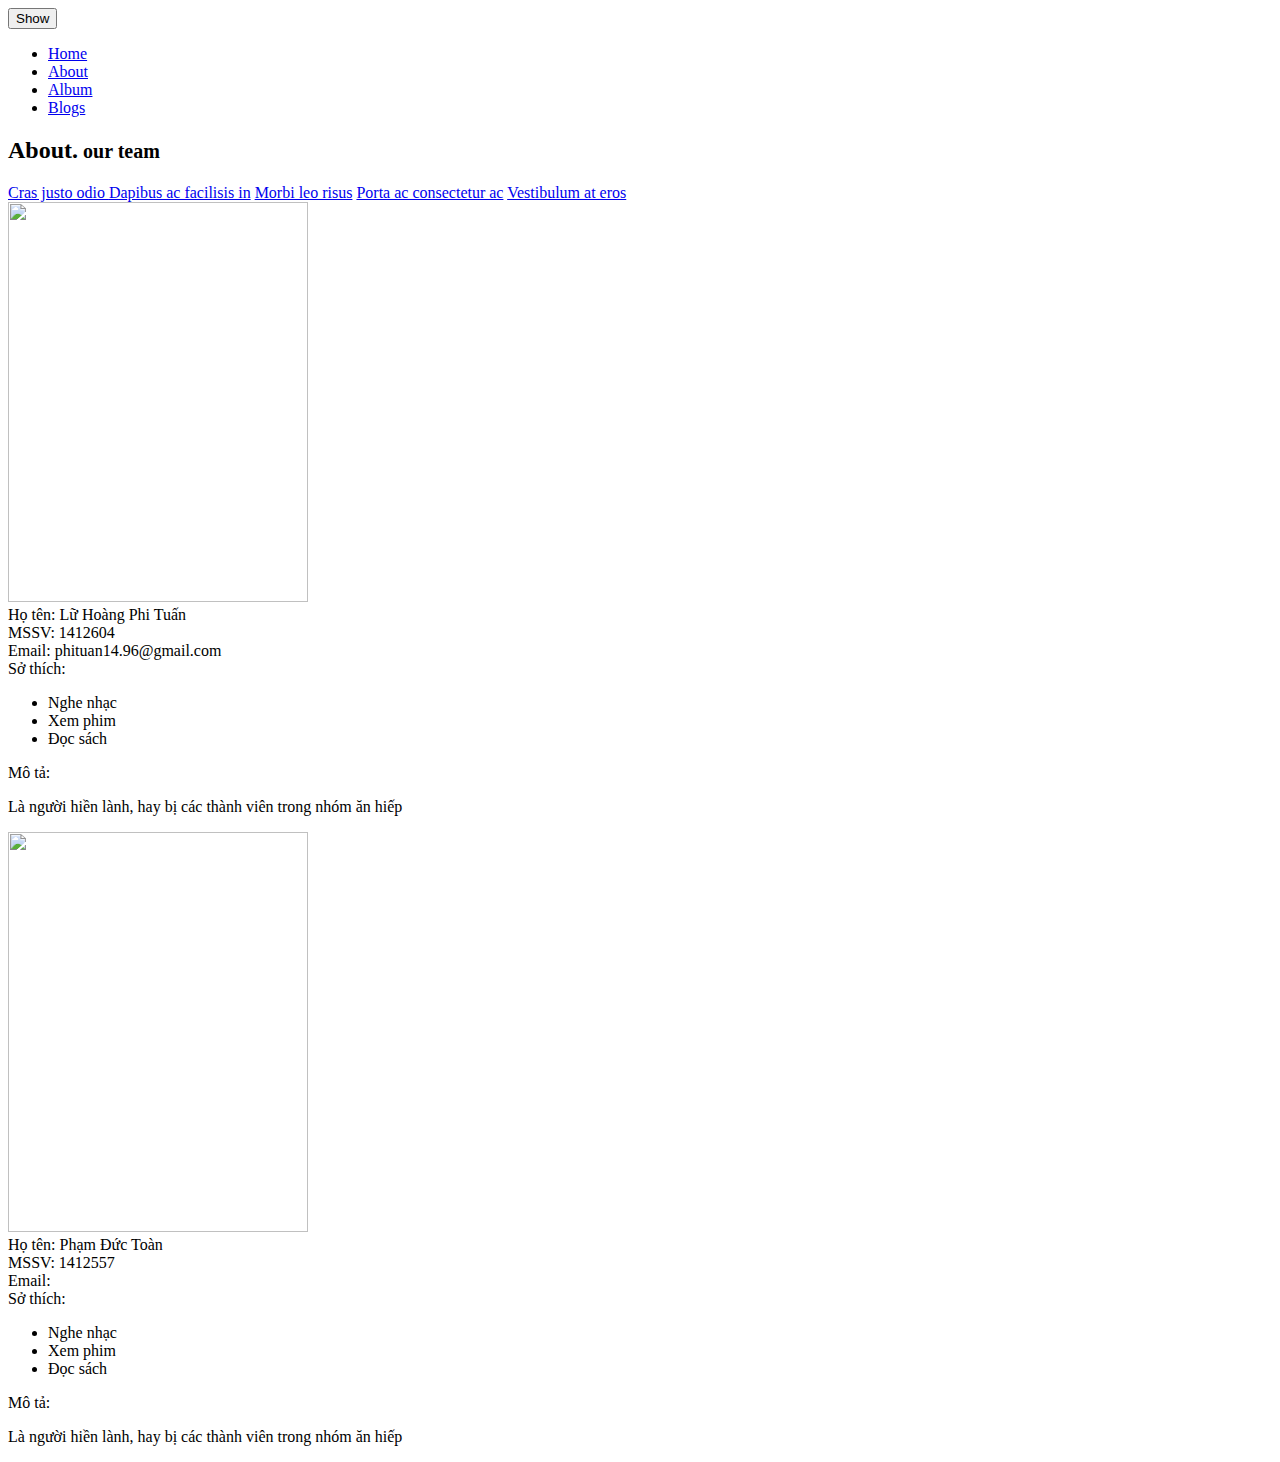
==== AboutUs.html @ 454eefc7 "Add files via upload" ====
<!DOCTYPE html>
<html>
<head>
	<title> About Us </title>
	<meta charset="utf-8">
	<link rel="stylesheet" type="text/css" href="css/bootstrap.css">
	<link rel="stylesheet" type="text/css" href="css/style.css">
</head>
<body>
	<div id="main">
	<nav class="nav navbar-default" >
		
			<div class="">
				<button type="button"
				class="navbar-toggle collapsed"
				data-target="#main-nav"
				data-toggle="collapse"
				aria-expanded="false"
				name="button"> Show </button>
			</div>
			
			<div class="collapse navbar-collapse" id="main-nav">
			<ul class="nav navbar-nav">
				<li class="li"><a href="index.html">Home</a>
				<li class="li"><a href = "AboutUs.html">About</a>
				<li class="li"><a href = "Album.html">Album</a>
				<li class="li"><a href = "Blogs.html">Blogs</a>
			</ul>
			</div>
		</div>
	</nav>

<h2>About.<small> our team</small></h2>



<div class="row">
	<div class="col-md-5">
		<div class="list-group">
  <a href="#" class="list-group-item active">
    Cras justo odio
  </a>
  <a href="#" class="list-group-item">Dapibus ac facilisis in</a>
  <a href="#" class="list-group-item">Morbi leo risus</a>
  <a href="#" class="list-group-item">Porta ac consectetur ac</a>
  <a href="#" class="list-group-item">Vestibulum at eros</a>
</div>
	</div>
	<div class="col-md-7">
	<div class="row">
		<div class="col-md-6">
		<img src="Images/Member1.jpg" width="300" height="400"> <br/>
	Họ tên: Lữ Hoàng Phi Tuấn <br/>
	MSSV: 1412604 <br/>
	Email: phituan14.96@gmail.com <br/>
	Sở thích:
	<ul>
		<li> Nghe nhạc</li>
		<li> Xem phim</li>
		<li> Đọc sách</li>
	</ul>
	Mô tả: 
	<p>
		Là người hiền lành, hay bị các thành viên trong nhóm ăn hiếp
	</p>
	</div>
	<div class="col-md-6">
		<img src="Images/Album1.jpg"  width="300" height="400"> <br/>
	Họ tên: Phạm Đức Toàn <br/>
	MSSV: 1412557 <br/>
	Email:  <br/>
	Sở thích:
	<ul>
		<li> Nghe nhạc</li>
		<li> Xem phim</li>
		<li> Đọc sách</li>
	</ul>
	Mô tả: 
	<p>
		Là người hiền lành, hay bị các thành viên trong nhóm ăn hiếp
	</p>
	</div>
</div>


	<script type="text/javascript" scr="js/jquery.min.js"></script>
	<script type="text/javascript" scr="js/bootstrap.js"></script>

</body>
</html>
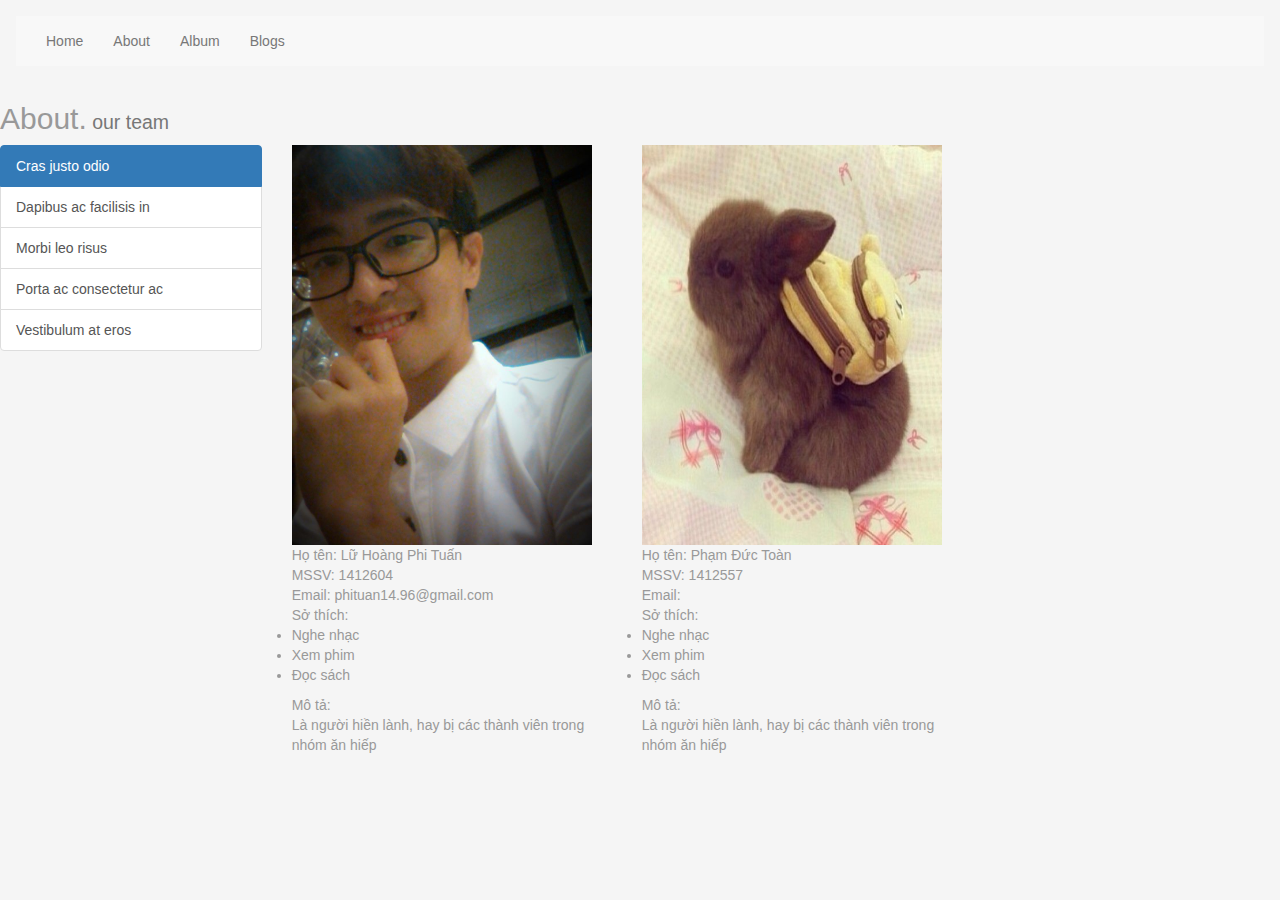
==== commit b1ca2b30: "Merge remote-tracking branch 'refs/remotes/origin/1412604'" ====
--- a/AboutUs.html
+++ b/AboutUs.html
@@ -1,90 +1,90 @@
-<!DOCTYPE html>
-<html>
-<head>
-	<title> About Us </title>
-	<meta charset="utf-8">
-	<link rel="stylesheet" type="text/css" href="css/bootstrap.css">
-	<link rel="stylesheet" type="text/css" href="css/style.css">
-</head>
-<body>
-	<div id="main">
-	<nav class="nav navbar-default" >
-		
-			<div class="">
-				<button type="button"
-				class="navbar-toggle collapsed"
-				data-target="#main-nav"
-				data-toggle="collapse"
-				aria-expanded="false"
-				name="button"> Show </button>
-			</div>
-			
-			<div class="collapse navbar-collapse" id="main-nav">
-			<ul class="nav navbar-nav">
-				<li class="li"><a href="index.html">Home</a>
-				<li class="li"><a href = "AboutUs.html">About</a>
-				<li class="li"><a href = "Album.html">Album</a>
-				<li class="li"><a href = "Blogs.html">Blogs</a>
-			</ul>
-			</div>
-		</div>
-	</nav>
-
-<h2>About.<small> our team</small></h2>
-
-
-
-<div class="row">
-	<div class="col-md-5">
-		<div class="list-group">
-  <a href="#" class="list-group-item active">
-    Cras justo odio
-  </a>
-  <a href="#" class="list-group-item">Dapibus ac facilisis in</a>
-  <a href="#" class="list-group-item">Morbi leo risus</a>
-  <a href="#" class="list-group-item">Porta ac consectetur ac</a>
-  <a href="#" class="list-group-item">Vestibulum at eros</a>
-</div>
-	</div>
-	<div class="col-md-7">
-	<div class="row">
-		<div class="col-md-6">
-		<img src="Images/Member1.jpg" width="300" height="400"> <br/>
-	Họ tên: Lữ Hoàng Phi Tuấn <br/>
-	MSSV: 1412604 <br/>
-	Email: phituan14.96@gmail.com <br/>
-	Sở thích:
-	<ul>
-		<li> Nghe nhạc</li>
-		<li> Xem phim</li>
-		<li> Đọc sách</li>
-	</ul>
-	Mô tả: 
-	<p>
-		Là người hiền lành, hay bị các thành viên trong nhóm ăn hiếp
-	</p>
-	</div>
-	<div class="col-md-6">
-		<img src="Images/Album1.jpg"  width="300" height="400"> <br/>
-	Họ tên: Phạm Đức Toàn <br/>
-	MSSV: 1412557 <br/>
-	Email:  <br/>
-	Sở thích:
-	<ul>
-		<li> Nghe nhạc</li>
-		<li> Xem phim</li>
-		<li> Đọc sách</li>
-	</ul>
-	Mô tả: 
-	<p>
-		Là người hiền lành, hay bị các thành viên trong nhóm ăn hiếp
-	</p>
-	</div>
-</div>
-
-
-	<script type="text/javascript" scr="js/jquery.min.js"></script>
-	<script type="text/javascript" scr="js/bootstrap.js"></script>
-
-</body>
+<!DOCTYPE html>
+<html>
+<head>
+	<title> About Us </title>
+	<meta charset="utf-8">
+	<link rel="stylesheet" type="text/css" href="css/bootstrap.css">
+	<link rel="stylesheet" type="text/css" href="css/style.css">
+</head>
+<body>
+	<div id="main">
+	<nav class="nav navbar-default" >
+		
+			<div class="">
+				<button type="button"
+				class="navbar-toggle collapsed"
+				data-target="#main-nav"
+				data-toggle="collapse"
+				aria-expanded="false"
+				name="button"> Show </button>
+			</div>
+			
+			<div class="collapse navbar-collapse" id="main-nav">
+			<ul class="nav navbar-nav">
+				<li class="li"><a href="index.html">Home</a>
+				<li class="li"><a href = "AboutUs.html">About</a>
+				<li class="li"><a href = "Album.html">Album</a>
+				<li class="li"><a href = "Blogs.html">Blogs</a>
+			</ul>
+			</div>
+		</div>
+	</nav>
+
+<h2>About.<small> our team</small></h2>
+
+
+
+<div class="row">
+	<div class="col-md-5">
+		<div class="list-group">
+  <a href="#" class="list-group-item active">
+    Cras justo odio
+  </a>
+  <a href="#" class="list-group-item">Dapibus ac facilisis in</a>
+  <a href="#" class="list-group-item">Morbi leo risus</a>
+  <a href="#" class="list-group-item">Porta ac consectetur ac</a>
+  <a href="#" class="list-group-item">Vestibulum at eros</a>
+</div>
+	</div>
+	<div class="col-md-7">
+	<div class="row">
+		<div class="col-md-6">
+		<img src="Images/Member1.jpg" width="300" height="400"> <br/>
+	Họ tên: Lữ Hoàng Phi Tuấn <br/>
+	MSSV: 1412604 <br/>
+	Email: phituan14.96@gmail.com <br/>
+	Sở thích:
+	<ul>
+		<li> Nghe nhạc</li>
+		<li> Xem phim</li>
+		<li> Đọc sách</li>
+	</ul>
+	Mô tả: 
+	<p>
+		Là người hiền lành, hay bị các thành viên trong nhóm ăn hiếp
+	</p>
+	</div>
+	<div class="col-md-6">
+		<img src="Images/Album1.jpg"  width="300" height="400"> <br/>
+	Họ tên: Phạm Đức Toàn <br/>
+	MSSV: 1412557 <br/>
+	Email:  <br/>
+	Sở thích:
+	<ul>
+		<li> Nghe nhạc</li>
+		<li> Xem phim</li>
+		<li> Đọc sách</li>
+	</ul>
+	Mô tả: 
+	<p>
+		Là người hiền lành, hay bị các thành viên trong nhóm ăn hiếp
+	</p>
+	</div>
+</div>
+
+
+	<script type="text/javascript" scr="js/jquery.min.js"></script>
+	<script type="text/javascript" scr="js/bootstrap.js"></script>
+
+</body>
 </html>--- a/css/style.css
+++ b/css/style.css
@@ -0,0 +1,937 @@
+font-family: "Lato", sans-serif;
+	}
+	.sidenav {
+    	height: 100%;
+    	width: 0;
+    	position: fixed;
+    	z-index: 1;
+    	top: 0;
+    	left: 0;
+    	background-color: #111;
+    	overflow-x: hidden;
+    	transition: 0.5s;
+    	padding-top: 60px;
+	}
+
+	.sidenav a {
+    	padding: 8px 8px 8px 32px;
+    	text-decoration: none;
+    	font-size: 25px;
+    	color: #818181;
+    	display: block;
+    	transition: 0.3s;
+	}
+
+	.sidenav a:hover, .offcanvas a:focus{
+    	color: #f1f1f1;
+	}
+
+	.sidenav .closebtn {
+    	position: absolute;
+    	top: 0;
+    	right: 25px;
+    	font-size: 36px;
+    	margin-left: 50px;
+	}
+	#main {
+    	transition: margin-left .5s;
+    	padding: 16px;
+	}
+	@media screen and (max-height: 450px) {
+  		.sidenav {padding-top: 15px;}
+  		.sidenav a {font-size: 18px;}
+	}
+
+	.AlbumCover {
+		width: 40%;
+        margin-bottom: 10px;
+	}
+
+    .AlbumCover img{
+        width: 100%;
+    }
+
+    .row {
+        width: 700px;
+        height: 700px;
+    }
+
+    /* GENERAL ////////////////////////////////////////////////////////// */
+* {
+    margin: 0;
+    padding: 0;
+}
+
+body  {
+    font-family: 'Lato', sans-serif;
+    font-size: 14px;
+    font-weight:300;
+    margin: 0;
+    padding: 0;
+    color:#999999;
+    background:#F5F5F5;
+}
+strong {
+    font-weight:700;    
+}
+img {
+    border: 0px;
+}   
+.mobile {
+    display:none !important;
+}   
+a {
+    color:#333333;
+    text-decoration:none;
+    outline:none;
+    font-size: 14px;
+    font-weight:400;
+    -webkit-transition: all 300ms cubic-bezier(0.420, 0.000, 0.580, 1.000);
+       -moz-transition: all 300ms cubic-bezier(0.420, 0.000, 0.580, 1.000);
+        -ms-transition: all 300ms cubic-bezier(0.420, 0.000, 0.580, 1.000);
+         -o-transition: all 300ms cubic-bezier(0.420, 0.000, 0.580, 1.000);
+            transition: all 300ms cubic-bezier(0.420, 0.000, 0.580, 1.000); /* ease-in-out */
+}
+a:hover {
+    color:#DE5049;
+    -webkit-transition-timing-function: cubic-bezier(0.420, 0.000, 0.580, 1.000);
+       -moz-transition-timing-function: cubic-bezier(0.420, 0.000, 0.580, 1.000);
+        -ms-transition-timing-function: cubic-bezier(0.420, 0.000, 0.580, 1.000);
+         -o-transition-timing-function: cubic-bezier(0.420, 0.000, 0.580, 1.000);
+            transition-timing-function: cubic-bezier(0.420, 0.000, 0.580, 1.000); /* ease-in-out */ 
+}
+.clearfix:before, .clearfix:after {/* content: ""; */display: table;}
+.clearfix:after { clear: both; }
+.clearfix { zoom: 1; }
+.clear { clear: both; }
+
+::-moz-selection{
+    background-color: rgba(0, 0, 0, .5);
+    color:#FFFFFF;
+    text-shadow:none;
+}
+::selection{
+    background-color: rgba(0, 0, 0, .5);
+    color:#FFFFFF;
+    text-shadow:none;
+}
+.posC {
+    margin:0 auto;
+    max-width:1100px;
+    padding:0 20px;
+    position:relative;
+}
+.borderBottom {
+    padding-bottom:60px;    
+}
+.noBorderTop {
+    padding-top:150px !important;   
+}
+.noMarginTop {
+    margin-top:0px !important;  
+}
+.contentC {
+    text-align:center;  
+}
+/* HEADER ////////////////////////////////////////////////////////// */
+#principal {
+    padding:30px 0 20px 0;
+    border-bottom:1px solid #CCCCCC;
+    background-color:#FFF;
+    position:fixed;
+    top: 73px;
+    width:100%;
+    z-index:9998;
+}
+
+#alex {
+    text-align: center;
+    background: #000;
+    padding: 2em;
+    color: #fff;
+    position: fixed;
+    top: 0;
+    width: 100%;
+    z-index:9999;
+}
+
+#alex a {
+    text-decoration: underline;
+    color: #fff;
+}
+
+#alex a:hover {
+    color: #fff;
+}
+
+#alex a:visited {
+    color: #fff;
+}
+
+#principal h1 {
+    float:left;
+    width:74px;
+}
+#principal .collapsed {
+    display:block !important;
+}
+#principal h1 a:hover {
+    -ms-filter: "progid: DXImageTransform.Microsoft.Alpha(Opacity=50)";
+    filter: alpha(opacity=50);
+    opacity: 0.5;
+}
+#principal .menu {
+    display:none;
+}
+#principal .social {
+    position:absolute;
+    right:20px;
+}
+#principal .social a {
+    margin-left:5px;
+}
+#principal .social a:hover {
+    -ms-filter: "progid: DXImageTransform.Microsoft.Alpha(Opacity=50)";
+    filter: alpha(opacity=50);
+    opacity: 0.5;
+}
+#principal #navigation a {
+    display:block;
+    float:left;
+    font-size:11px;
+    font-weight:900;
+    text-transform:uppercase;
+    letter-spacing:1px;
+    margin-left: 10px;
+}
+#principal #navigation a:hover {
+    color:#DE5049;  
+}
+#principal #navigation .selected {
+    color:#DE5049;
+}
+#principal #navigation a img {
+    vertical-align:middle;  
+}
+#principal #navigation span {
+    float:left;
+    display:block;
+    margin-left: 10px;
+    margin-top:-3px;
+}
+#principal #navigation .navLeft {
+    float:left;
+    margin-top:21px;
+    margin-left:10px;
+}
+#principal #navigation .navRight {
+    float:right;
+    margin-top:21px;
+}
+#principal #capFilters {
+    display:none;   
+}
+#principal .filters {
+    border-bottom:1px solid #EEEEEE;
+    border-top:1px solid #EEEEEE;
+    padding:20px 0;
+    margin:0 0 30px 0;  
+}
+
+#principal .filterspecial{
+    border-bottom:none !important;
+    border-top:1px solid #EEEEEE;
+    padding:20px 0;
+    margin:30px 0 0 0 !important;
+}
+#principal .filters a {
+    font-size:11px;
+    font-weight:700;
+    text-transform:uppercase;
+    letter-spacing:1px;
+    margin-right: 10px;
+    color:#666666;
+    line-height:30px;
+    white-space: nowrap;    
+}
+#principal .filters a:hover {
+    color:#DE5049;
+}
+#principal .search {
+    margin-bottom:0px;
+}
+#principal .search form input[type=text]  {
+    font-family: 'Lato', sans-serif;
+    padding:10px;
+    font-size:14px;
+    width:220px;
+    border:none;
+    background-color:#EEEEEE;
+    font-weight:400;
+    letter-spacing:1px;
+    -webkit-border-radius: 2px;
+    -moz-border-radius: 2px;
+    border-radius: 2px;
+    outline:0px;
+   -webkit-transition: all 300ms cubic-bezier(0.420, 0.000, 0.580, 1.000);
+       -moz-transition: all 300ms cubic-bezier(0.420, 0.000, 0.580, 1.000);
+        -ms-transition: all 300ms cubic-bezier(0.420, 0.000, 0.580, 1.000);
+         -o-transition: all 300ms cubic-bezier(0.420, 0.000, 0.580, 1.000);
+            transition: all 300ms cubic-bezier(0.420, 0.000, 0.580, 1.000); /* ease-in-out */       
+}
+#principal .search input[type=text]:hover, #principal .search input[type=text]:focus {
+    
+    background-color:#cccccc;
+    -webkit-transition-timing-function: cubic-bezier(0.420, 0.000, 0.580, 1.000);
+       -moz-transition-timing-function: cubic-bezier(0.420, 0.000, 0.580, 1.000);
+        -ms-transition-timing-function: cubic-bezier(0.420, 0.000, 0.580, 1.000);
+         -o-transition-timing-function: cubic-bezier(0.420, 0.000, 0.580, 1.000);
+            transition-timing-function: cubic-bezier(0.420, 0.000, 0.580, 1.000); /* ease-in-out */     
+}
+
+#principal .search input[type=submit]  {
+    display:inline-block;
+    -webkit-appearance: none;
+    background:url(../img/icons/search.png) no-repeat;
+    padding:0;
+    margin-top:0px;
+    border:none;
+    width:20px;
+    height:20px;
+    background-size:20px;
+    cursor:pointer;
+    margin-left:10px;
+    vertical-align:middle;
+}
+/* CONTENT ////////////////////////////////////////////////////////// */
+#content {
+    
+    padding-top:230px;  
+}
+#content p {
+    line-height:22px;
+}
+#content hr {
+    border:none;
+    border-bottom:1px solid #EEEEEE;
+}
+#content .item  {
+    background-color:#FFF;
+    overflow:hidden;
+    width:100%;
+    box-shadow: 0 13px 8px -10px rgba(0, 0, 0, 0.1);    
+}
+#content .item a span {
+    position:absolute;
+    background:#DE5049;
+    padding:20px;
+    left:20px;
+    color:#FFF;
+    margin:10px;
+    display:none;   
+}
+#content .item aside {
+    margin-right:10px;
+    float:left;
+    background:url(../img/icons/heart.vote.png) center no-repeat;
+    background-size: 48px auto;
+    z-index:99999;
+    -ms-filter: "progid: DXImageTransform.Microsoft.Alpha(Opacity=100)";
+    filter: alpha(opacity=100);
+    opacity: 1;
+    -webkit-transition: all 300ms cubic-bezier(0.420, 0.000, 0.580, 1.000);
+       -moz-transition: all 300ms cubic-bezier(0.420, 0.000, 0.580, 1.000);
+        -ms-transition: all 300ms cubic-bezier(0.420, 0.000, 0.580, 1.000);
+         -o-transition: all 300ms cubic-bezier(0.420, 0.000, 0.580, 1.000);
+            transition: all 300ms cubic-bezier(0.420, 0.000, 0.580, 1.000); /* ease-in-out */
+}
+#content .item aside:hover {
+    -ms-filter: "progid: DXImageTransform.Microsoft.Alpha(Opacity=70)";
+    filter: alpha(opacity=70);
+    opacity: 0.70;
+    -webkit-transition-timing-function: cubic-bezier(0.420, 0.000, 0.580, 1.000);
+       -moz-transition-timing-function: cubic-bezier(0.420, 0.000, 0.580, 1.000);
+        -ms-transition-timing-function: cubic-bezier(0.420, 0.000, 0.580, 1.000);
+         -o-transition-timing-function: cubic-bezier(0.420, 0.000, 0.580, 1.000);
+            transition-timing-function: cubic-bezier(0.420, 0.000, 0.580, 1.000); /* ease-in-out */ 
+}
+#content .item aside a {
+    display:block;
+    width:48px;
+    padding:20px 0;
+    text-align:center;
+    color:#FFFFFF;
+    font-weight:400;
+    font-size:12px;
+}
+#content .item .winners {
+    float:left;
+    margin-top:10px;
+}
+#content .item .winners img {
+    margin-left:10px;
+}
+#content .item .botCat {
+    background-color:#DE5049;
+    display:inline-block;
+    padding:2px 10px;
+    text-transform:uppercase;
+    font-size:10px;
+    letter-spacing:1px;
+    color:#FFF;
+    font-weight:700;
+}
+#content .item .botCat:hover {
+    background-color:#EEA29F;
+}
+#content .item .item-content {
+    float:left;
+    width:18%;
+    padding:2% 2% 0 2%; 
+}
+#content .item .item-info {
+    float:left;
+    width:18%;
+    padding:0 2%;
+    line-height:20px;
+}
+#content .item .item-info hr {
+    border:none;
+    border-bottom:1px solid #EEEEEE;
+    margin:20px 0;
+}
+#content .item  .item-img {
+    float:left;
+    width:78%
+}
+#content .item  .item-img img {
+    width:100%;
+    float:left;
+}
+#content .itemTwo {
+    position:relative;
+    float:left;
+    width:47%;
+    margin-top:60px;
+    margin-right:6%;    
+}
+#content .last {
+    margin-right:0; 
+}
+#content .itemTwo a span {
+    position:absolute;
+    background:#DE5049;
+    left:0px;
+    padding:20px;
+    color:#FFF;
+    margin:10px;
+    display:none;   
+}
+#content .itemTwo .image {
+    width:100%;
+    float:left;
+}
+#content .itemTwo .item-content {
+    float:left;
+    background-color:#FFF;
+    width:93%;
+    padding:35px 3% 20px 4%;
+    box-shadow: 0 13px 8px -10px rgba(0, 0, 0, 0.1);    
+    line-height:20px;
+}
+#content .itemTwo .item-content aside {
+    margin-right:10px;
+    margin-left:20px;
+    margin-top:-9px;
+    float:right;
+    background:url(../img/icons/heart.vote.png) center no-repeat;
+    background-size: 40px auto;
+    z-index:99999;
+    -ms-filter: "progid: DXImageTransform.Microsoft.Alpha(Opacity=100)";
+    filter: alpha(opacity=100);
+    opacity: 1;
+    -webkit-transition: all 300ms cubic-bezier(0.420, 0.000, 0.580, 1.000);
+       -moz-transition: all 300ms cubic-bezier(0.420, 0.000, 0.580, 1.000);
+        -ms-transition: all 300ms cubic-bezier(0.420, 0.000, 0.580, 1.000);
+         -o-transition: all 300ms cubic-bezier(0.420, 0.000, 0.580, 1.000);
+            transition: all 300ms cubic-bezier(0.420, 0.000, 0.580, 1.000); /* ease-in-out */   
+}
+#content .itemTwo .item-content aside:hover {
+    -ms-filter: "progid: DXImageTransform.Microsoft.Alpha(Opacity=70)";
+    filter: alpha(opacity=70);
+    opacity: 0.70;
+    -webkit-transition-timing-function: cubic-bezier(0.420, 0.000, 0.580, 1.000);
+       -moz-transition-timing-function: cubic-bezier(0.420, 0.000, 0.580, 1.000);
+        -ms-transition-timing-function: cubic-bezier(0.420, 0.000, 0.580, 1.000);
+         -o-transition-timing-function: cubic-bezier(0.420, 0.000, 0.580, 1.000);
+            transition-timing-function: cubic-bezier(0.420, 0.000, 0.580, 1.000); /* ease-in-out */ 
+}
+#content .itemTwo .item-content aside a {
+    display:block;
+    width:40px;
+    padding:20px 0;
+    text-align:center;
+    color:#FFFFFF;
+    font-weight:400;
+    font-size:12px;
+}
+#content .itemTwo .item-content .winners {
+    float:right;
+    margin-top:3px;
+}
+#content .itemTwo .item-content .winners img {
+    margin-left:15px;
+}
+
+#content .nom {
+    margin-top:10px;    
+}
+
+#content .top10 {
+    border-top:4px solid #FFF;
+    background-color:#F0F0F0;
+    padding-top:40px;   
+}
+#content h2 {
+    font-size:50px;
+    color:#CCCCCC;
+    font-weight:700;
+    letter-spacing:1px;
+    margin-bottom:10px;
+    text-transform:uppercase;
+}
+#content h3 {
+    font-size:70px;
+    color:#CCCCCC;
+    font-weight:700;
+    letter-spacing:1px;
+    margin-bottom:-30px;
+    text-transform:uppercase;
+}
+#content h4 {
+    font-size:20px;
+    color:#CCCCCC;
+    font-weight:700;
+    letter-spacing:1px;
+    margin-top:-20px;
+    margin-bottom:-30px;
+    text-transform:uppercase;
+}
+
+#content h4 span {  
+    font-size:15px;
+}
+
+#content h5 {
+    font-size:12px;
+    color:#CCCCCC;
+    font-weight:700;
+    letter-spacing:1px;
+    margin-bottom:15px;
+    margin-top:10px;
+    text-transform:uppercase;
+}
+
+#content h6 {
+    font-size:30px;
+    color:#CCCCCC;
+    font-weight:700;
+    letter-spacing:1px;
+    margin-bottom:10px;
+    text-transform:uppercase;
+}
+
+
+#content small {
+    margin-top:-20px;
+    margin-bottom:20px;
+    display:block;
+}
+#content .page-gallery {
+    text-align:center;
+    
+}
+#content .page-gallery .next {
+    float:right;
+    width:50px;
+    text-align:center;
+    font-size:40px;
+    font-weight:900;
+    margin-bottom:40px; 
+}
+#content .page-gallery .prev {
+    float:left;
+    width:50px;
+    text-align:center;
+    font-size:40px;
+    font-weight:900;
+    margin-bottom:40px; 
+}
+#content .page-item {
+    text-align:right;
+    margin-top:-40px;   
+}
+#content .page-item .next {
+    float:right;
+    width:30px;
+    text-align:center;
+    font-size:20px;
+    font-weight:900;
+    margin-bottom:16px; 
+}
+#content .page-item .prev {
+    float:left;
+    width:30px;
+    text-align:center;
+    font-size:20px;
+    font-weight:900;
+    margin-bottom:16px; 
+}
+#content .menuHome {
+    float:right;
+    margin-top:15px;    
+}
+#content .menuHome a {
+    font-size:11px;
+    font-weight:900;
+    text-transform:uppercase;
+    letter-spacing:1px; 
+}
+#content .menuHome a:hover {
+    color:#DE5049;
+}
+/* FOOTER ////////////////////////////////////////////////////////// */
+footer {
+    background-color:#3A3A3C;
+    padding:30px 0 30px 0;
+    color:#D0D0D0;
+    line-height:24px;
+}
+footer h3 {
+    font-size:11px;
+    text-transform:uppercase;
+    font-weight:900;
+    letter-spacing:1px;
+}
+footer a {
+    color:#D0D0D0;
+    font-weight:300;
+}
+footer img {
+    margin-top:10px;
+    margin-right:5px;   
+}
+
+footer span {
+    font-size:13px;
+    color:#909192;
+    margin-left:5px;    
+}
+footer .last {
+    margin-right:0 !important;
+}
+footer .threeC {
+    float:left;
+    width:29.3%;
+    margin-top:25px;
+    margin-right:6%;
+}
+.bInf {
+    background-color:#303132;
+    color:#D0D0D0;
+    padding:20px 0;
+    font-size:13px; 
+}
+
+.bInf a {
+    color:#D0D0D0;
+    font-size:12px;
+}
+
+.bInf small {
+    font-size:12px;
+}
+
+#botDonation {
+    color:#F8BC2E;
+}
+#botDonation:hover {
+    color:#FFF;
+}
+/* badges ////////////////////////////////////////////////////////// */
+.pre-scrollable {
+    max-height: 340px;
+    overflow-y: scroll;
+}
+pre {
+    background-color: #FFF;
+    border: 1px solid rgba(0, 0, 0, 0.15);
+    border-radius: 4px 4px 4px 4px;
+    display: block;
+    font-size: 13px;
+    line-height: 20px;
+    margin: 20px auto 40px auto;
+    padding: 20px;
+    white-space: pre-wrap;
+    word-break: break-all;
+    word-wrap: break-word;
+    text-align:left;
+    max-width:690px;
+}
+#badges {
+    padding:30px 0;
+    color:#666; 
+}
+#badges img {
+    margin:20px 0 40px 0;
+    width:100%;
+    max-width:461px;    
+}
+.botBag {
+    color:#F8BC2E;
+}
+.botBag:hover{
+    color:#FFF; 
+}
+/* FORM ////////////////////////////////////////////////////////// */
+.error {
+    background-color:#DE5049;
+    padding:20px;
+    -webkit-border-radius: 5px;
+    border-radius: 5px;
+    margin-bottom:40px;
+    color:#FFF;
+    line-height:22px;   
+}
+.options  {
+    color:#666;
+    line-height:22px;
+
+}
+
+.options  span {
+    font-size:11px;
+    font-weight:900;
+    text-transform:uppercase;
+    letter-spacing:1px;
+    margin-left: 5px;
+    color:#DE5049;
+    
+}
+
+.options  hr {
+    border:none;
+    border-bottom:1px solid #EEEEEE;
+    margin:10px 0;
+}
+.options p {
+    line-height:22px;
+    margin-bottom:10px;
+}
+.options p small {
+    font-size:12px;
+    margin-top:0px !important;
+    margin-bottom:0px !important;
+    display:inline-block !important;
+    margin-left:20px;
+}
+form label {
+    display:block;
+    padding:0px 0 10px 0;
+    font-size:14px;
+    color:#666;
+}
+form input[type=text], form input[type=password],form textarea  {
+    font-family: 'Lato', sans-serif;
+    padding:16px 3%;
+    font-size:14px;
+    width:94%;
+    border:none;
+    background-color:#FFFFFF;
+    margin-bottom:20px;
+    -webkit-box-shadow:none;
+   -moz-box-shadow:none;
+   box-shadow:none;
+   font-weight:400;
+   -webkit-border-radius: 2px;
+    -moz-border-radius: 2px;
+    border-radius: 2px;
+    outline:0px;
+   -webkit-transition: all 300ms cubic-bezier(0.420, 0.000, 0.580, 1.000);
+       -moz-transition: all 300ms cubic-bezier(0.420, 0.000, 0.580, 1.000);
+        -ms-transition: all 300ms cubic-bezier(0.420, 0.000, 0.580, 1.000);
+         -o-transition: all 300ms cubic-bezier(0.420, 0.000, 0.580, 1.000);
+            transition: all 300ms cubic-bezier(0.420, 0.000, 0.580, 1.000); /* ease-in-out */   
+}
+form input[type=text]:hover,form input[type=password]:hover, form textarea:hover, form input[type=text]:focus, form input[type=password]:focus, form textarea:focus {
+    background-color:#E8E8E8;
+    -webkit-transition-timing-function: cubic-bezier(0.420, 0.000, 0.580, 1.000);
+       -moz-transition-timing-function: cubic-bezier(0.420, 0.000, 0.580, 1.000);
+        -ms-transition-timing-function: cubic-bezier(0.420, 0.000, 0.580, 1.000);
+         -o-transition-timing-function: cubic-bezier(0.420, 0.000, 0.580, 1.000);
+            transition-timing-function: cubic-bezier(0.420, 0.000, 0.580, 1.000); /* ease-in-out */ 
+}
+form select  {
+    font-family: 'Lato', sans-serif;
+    margin-bottom:5px;
+    font-size:14px;
+    width:100%;
+    padding:16px 3%;
+    border:none;
+    margin-bottom:20px;
+    box-shadow:none;
+   font-weight:300;
+    -webkit-border-radius: 2px;
+    -moz-border-radius: 2px;
+    border-radius: 2px;
+    outline:0px;
+    -webkit-appearance: textfield;
+    color:#999;
+    background:#FFFFFF url(../img/icons/select.png) no-repeat right center;
+}
+form input[type=file] {
+    margin-bottom:20px;
+}
+form input[type=submit]  {
+    display:block;
+    -webkit-appearance: none;
+    background-color:#333333;
+    color:#FFFFFF;
+    border:none;
+    padding:10px 20px;
+    font-size:12px;
+    letter-spacing:1px;
+    text-transform:uppercase;
+    font-weight:400;
+    -webkit-border-radius: 4px;
+    -moz-border-radius: 4px;
+    border-radius: 4px;
+    cursor:pointer;
+    margin-top:10px;
+     -webkit-transition: all 300ms cubic-bezier(0.420, 0.000, 0.580, 1.000);
+       -moz-transition: all 300ms cubic-bezier(0.420, 0.000, 0.580, 1.000);
+        -ms-transition: all 300ms cubic-bezier(0.420, 0.000, 0.580, 1.000);
+         -o-transition: all 300ms cubic-bezier(0.420, 0.000, 0.580, 1.000);
+            transition: all 300ms cubic-bezier(0.420, 0.000, 0.580, 1.000); /* ease-in-out */
+}
+form input[type=submit]:hover  {
+    background-color:#666;
+    -webkit-transition-timing-function: cubic-bezier(0.420, 0.000, 0.580, 1.000);
+       -moz-transition-timing-function: cubic-bezier(0.420, 0.000, 0.580, 1.000);
+        -ms-transition-timing-function: cubic-bezier(0.420, 0.000, 0.580, 1.000);
+         -o-transition-timing-function: cubic-bezier(0.420, 0.000, 0.580, 1.000);
+            transition-timing-function: cubic-bezier(0.420, 0.000, 0.580, 1.000); /* ease-in-out */ 
+}
+/* PUBLI ////////////////////////////////////////////////////////// */
+.publiAdw {
+    margin-top:60px;
+}
+.publi1 {
+    float:left;
+    background-color:#E7E7E7;
+    margin-right:10px;  
+}
+.itemP {
+    float:left;
+    width:125px;
+    height:125px; 
+    background-color:#E7E7E7;
+    margin-right:36px;  
+}
+
+/* paypal ////////////////////////////////////////////////////////// */
+
+#paypal {
+    position:relative;
+    margin:120px auto 0 auto;
+    width:350px;
+    padding:40px 0;
+    text-align:center;
+    background-color:#FFF;
+    box-shadow: 0 13px 8px -10px rgba(0, 0, 0, 0.1);
+    -webkit-border-radius: 5px;
+    border-radius: 5px;
+    font-size:11px;
+    font-weight:900;
+    text-transform:uppercase;
+    letter-spacing:1px;
+    
+}
+
+/* LOADING ////////////////////////////////////////////////////////// */
+
+#loading {
+    position: fixed;
+    top: 107px;
+    left: 0;
+    width: 100%;
+    height: 100%;
+    background-color:#F5F5F5;
+    z-index:999999;
+    overflow:hidden;
+    display:none;
+    
+}
+
+@-webkit-keyframes spin {
+  from { -webkit-transform: rotate(0deg); }
+  to { -webkit-transform: rotate(360deg); }
+}
+
+@-o-keyframes spin {
+  from { -o-transform: rotate(0deg); }
+  to { -o-transform: rotate(360deg); }
+}
+
+@keyframes spin {
+  from { transform: rotate(0deg); }
+  to { transform: rotate(360deg); }
+}
+
+/* Loading animation container */
+.loading {
+  position: absolute;
+  top: 35%;
+  left: 50%;
+  width: 28px;
+  height: 28px;
+  margin: -14px 0 0 -14px;
+}
+
+/* Spin track (outer circle) */
+.loading .track {
+  position: absolute;
+  width: 22px;
+  height: 22px;
+  left: 2px;
+  top: 2px;
+  border-radius: 15px;
+  border: 1px solid rgba(255,255,255,0.1);
+}
+
+/* Spinning circle (inner circle) */
+.loading .maskedCircle {
+  width: 20px;
+  height: 20px;
+  border-radius: 12px;
+  border: 3px solid #DCDCDC;
+}
+
+/* Spinning circle mask */
+.loading .mask {  
+  width: 12px;
+  height: 12px;
+  overflow: hidden;
+}
+
+/* Spinner */
+.loading .spinner {
+  position: absolute;
+  left: 1px;
+  top: 1px;
+  width: 26px;
+  height: 26px;
+  -webkit-animation: spin 1s infinite linear;
+  -o-animation: spin 1s infinite linear;
+  animation: spin 1s infinite linear;
+}
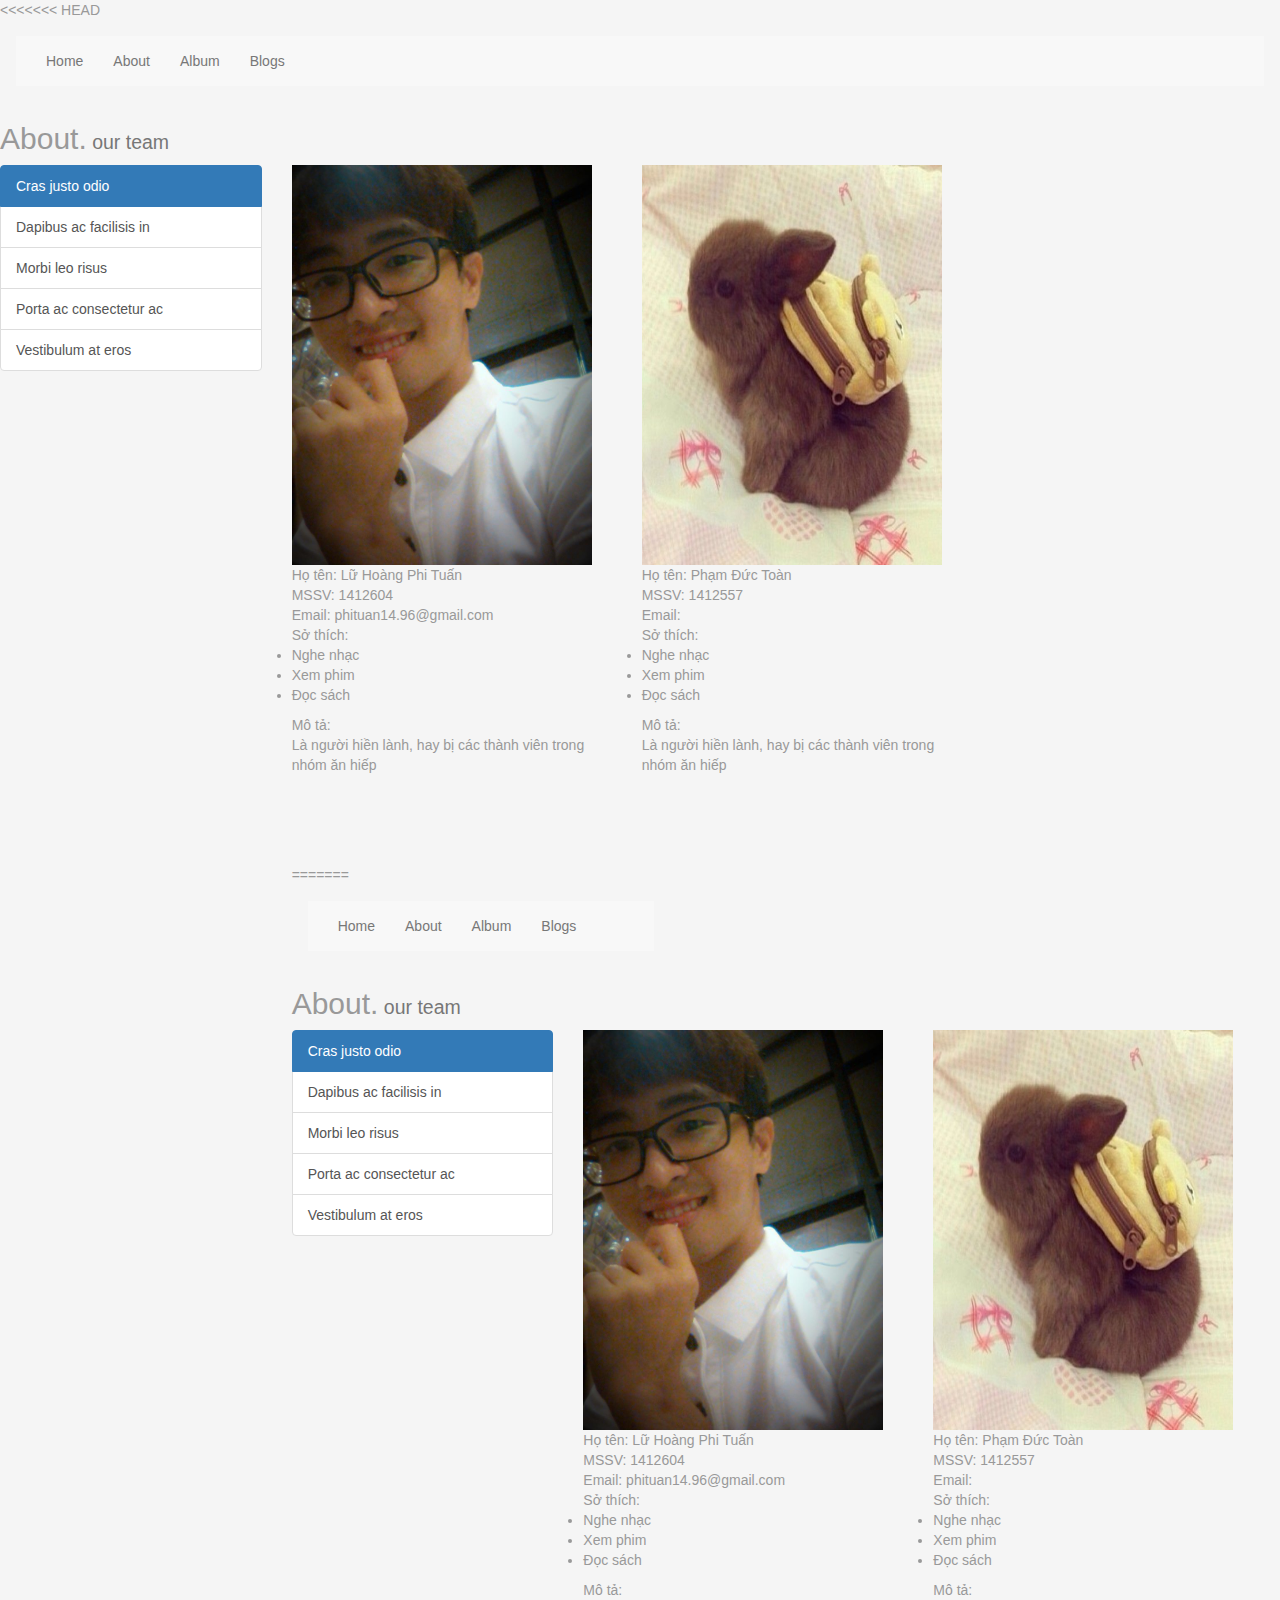
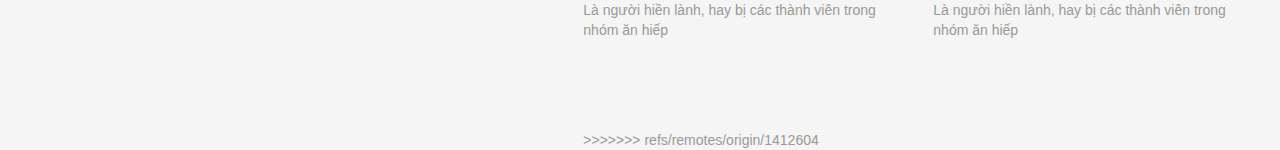
==== commit 8ef26b32: "Merge remote-tracking branch 'refs/remotes/origin/1412604'" ====
--- a/AboutUs.html
+++ b/AboutUs.html
@@ -1,3 +1,4 @@
+<<<<<<< HEAD
 <!DOCTYPE html>
 <html>
 <head>
@@ -87,4 +88,95 @@
 	<script type="text/javascript" scr="js/bootstrap.js"></script>
 
 </body>
+=======
+<!DOCTYPE html>
+<html>
+<head>
+	<title> About Us </title>
+	<meta charset="utf-8">
+	<link rel="stylesheet" type="text/css" href="css/bootstrap.css">
+	<link rel="stylesheet" type="text/css" href="css/style.css">
+</head>
+<body>
+	<div id="main">
+	<nav class="nav navbar-default" >
+		
+			<div class="">
+				<button type="button"
+				class="navbar-toggle collapsed"
+				data-target="#main-nav"
+				data-toggle="collapse"
+				aria-expanded="false"
+				name="button"> Show </button>
+			</div>
+			
+			<div class="collapse navbar-collapse" id="main-nav">
+			<ul class="nav navbar-nav">
+				<li class="li"><a href="index.html">Home</a>
+				<li class="li"><a href = "AboutUs.html">About</a>
+				<li class="li"><a href = "Album.html">Album</a>
+				<li class="li"><a href = "Blogs.html">Blogs</a>
+			</ul>
+			</div>
+		</div>
+	</nav>
+
+<h2>About.<small> our team</small></h2>
+
+
+
+<div class="row">
+	<div class="col-md-5">
+		<div class="list-group">
+  <a href="#" class="list-group-item active">
+    Cras justo odio
+  </a>
+  <a href="#" class="list-group-item">Dapibus ac facilisis in</a>
+  <a href="#" class="list-group-item">Morbi leo risus</a>
+  <a href="#" class="list-group-item">Porta ac consectetur ac</a>
+  <a href="#" class="list-group-item">Vestibulum at eros</a>
+</div>
+	</div>
+	<div class="col-md-7">
+	<div class="row">
+		<div class="col-md-6">
+		<img src="Images/Member1.jpg" width="300" height="400"> <br/>
+	Họ tên: Lữ Hoàng Phi Tuấn <br/>
+	MSSV: 1412604 <br/>
+	Email: phituan14.96@gmail.com <br/>
+	Sở thích:
+	<ul>
+		<li> Nghe nhạc</li>
+		<li> Xem phim</li>
+		<li> Đọc sách</li>
+	</ul>
+	Mô tả: 
+	<p>
+		Là người hiền lành, hay bị các thành viên trong nhóm ăn hiếp
+	</p>
+	</div>
+	<div class="col-md-6">
+		<img src="Images/Album1.jpg"  width="300" height="400"> <br/>
+	Họ tên: Phạm Đức Toàn <br/>
+	MSSV: 1412557 <br/>
+	Email:  <br/>
+	Sở thích:
+	<ul>
+		<li> Nghe nhạc</li>
+		<li> Xem phim</li>
+		<li> Đọc sách</li>
+	</ul>
+	Mô tả: 
+	<p>
+		Là người hiền lành, hay bị các thành viên trong nhóm ăn hiếp
+	</p>
+	</div>
+</div>
+
+
+	<script type="text/javascript" scr="js/jquery.min.js"></script>
+	<script type="text/javascript" scr="js/bootstrap.js"></script>
+
+</body>
+>>>>>>> refs/remotes/origin/1412604
 </html>